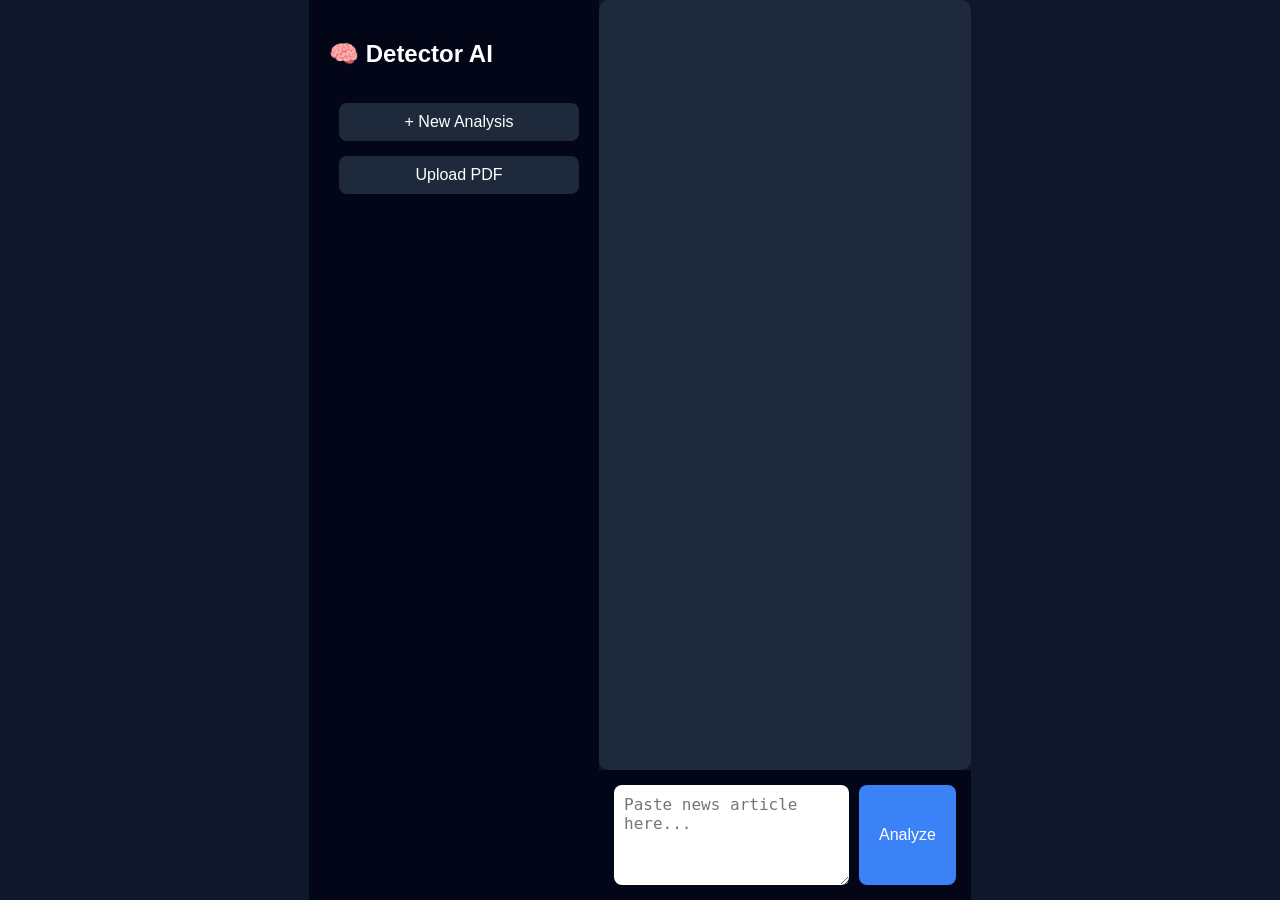
==== frontend/index.html @ 10d07fe7 "Initial commit — Full-stack fake news detector AI" ====
<!DOCTYPE html>
<html lang="en">
<head>
<meta charset="UTF-8" />
<title>Fake News Detector AI</title>
<link rel="stylesheet" href="css/styles.css" />
</head>

<body>

<div class="app">

  <aside class="sidebar">
    <h2>🧠 Detector AI</h2>
    <button id="newChat">+ New Analysis</button>
    <button id="uploadBtn">Upload PDF</button>
  </aside>

  <main class="chat">

    <div id="chat-window"></div>

    <div class="input-area">
      <textarea id="newsText"
        placeholder="Paste news article here..."></textarea>
      <button id="analyzeBtn">Analyze</button>
    </div>

  </main>

</div>

<script src="js/api.js"></script>
<script src="js/ui.js"></script>
<script src="js/script.js"></script>

</body>
</html>
---- frontend/css/styles.css ----
body {
  background: #0f172a;
  color: white;
  font-family: 'Arial', sans-serif;
  display: flex;
  justify-content: center;
  align-items: center;
  height: 100vh;
  margin: 0;
}

.chat-container {
  width: 700px;
  max-width: 90%;
  display: flex;
  flex-direction: column;
  gap: 10px;
}

#chat-window {
  background: #1e293b;
  padding: 15px;
  border-radius: 10px;
  height: 400px;
  overflow-y: auto;
}

.message {
  padding: 10px 15px;
  border-radius: 8px;
  margin-bottom: 10px;
  max-width: 80%;
}

.message.bot {
  background: #3b82f6;
  align-self: flex-start;
}

.message.user {
  background: #2563eb;
  align-self: flex-end;
}

textarea {
  width: 100%;
  height: 120px;
  border-radius: 8px;
  padding: 10px;
  font-size: 16px;
  border: none;
}

button {
  background: #3b82f6;
  color: white;
  padding: 12px 20px;
  border: none;
  border-radius: 8px;
  cursor: pointer;
  font-size: 16px;
}

button:hover {
  background: #2563eb;
}

.highlight-fake {
  background-color: #ff4d4d;
  color: white;
  font-weight: bold;
}
.highlight-fake {
  background-color: #ff4d4d;
  color: white;
  font-weight: bold;
  padding: 2px 4px;
  border-radius: 4px;
}
body {
  margin: 0;
  font-family: Arial, sans-serif;
  background: #0f172a;
  color: white;
}

.app {
  display: flex;
  height: 100vh;
}

/* Sidebar */

.sidebar {
  width: 250px;
  background: #020617;
  padding: 20px;
  display: flex;
  flex-direction: column;
  gap: 15px;
}

.sidebar button {
  background: #1e293b;
  color: white;
  border: none;
  padding: 10px;
  border-radius: 8px;
  cursor: pointer;
}

/* Chat Area */

.chat {
  flex: 1;
  display: flex;
  flex-direction: column;
}

#chat-window {
  flex: 1;
  padding: 20px;
  overflow-y: auto;
}

/* Messages */

.message {
  margin-bottom: 15px;
  padding: 12px;
  border-radius: 10px;
  max-width: 70%;
}

.message.bot { background: #1e293b; }
.message.user { background: #2563eb; align-self: flex-end; }

/* Input */

.input-area {
  display: flex;
  padding: 15px;
  background: #020617;
}

textarea {
  flex: 1;
  height: 80px;
  border-radius: 8px;
  padding: 10px;
  border: none;
}

button {
  margin-left: 10px;
  padding: 12px 20px;
  border-radius: 8px;
  border: none;
  background: #3b82f6;
  color: white;
  cursor: pointer;
}

/* Fake highlight */

.highlight-fake {
  background: #ff4d4d;
  font-weight: bold;
  padding: 2px 4px;
  border-radius: 4px;
}
/* 🏆 ELITE RESULT CARD */

.result-card {
  background: #020617;
  border: 1px solid #1e293b;
  padding: 20px;
  border-radius: 14px;
  margin-top: 10px;
  box-shadow: 0 0 20px rgba(0,0,0,0.4);
}

/* Verdict badge */

.verdict {
  display: inline-block;
  padding: 8px 16px;
  border-radius: 999px;
  font-weight: bold;
  color: white;
  margin-bottom: 15px;
  font-size: 1.1rem;
}

/* Confidence section */

.confidence-label {
  margin-bottom: 8px;
  font-size: 0.95rem;
  color: #cbd5f5;
}

.gauge {
  background: #1e293b;
  border-radius: 999px;
  height: 14px;
  overflow: hidden;
}

.gauge-fill {
  height: 100%;
  background: linear-gradient(90deg,#22c55e,#3b82f6);
  transition: width 0.6s ease;
}
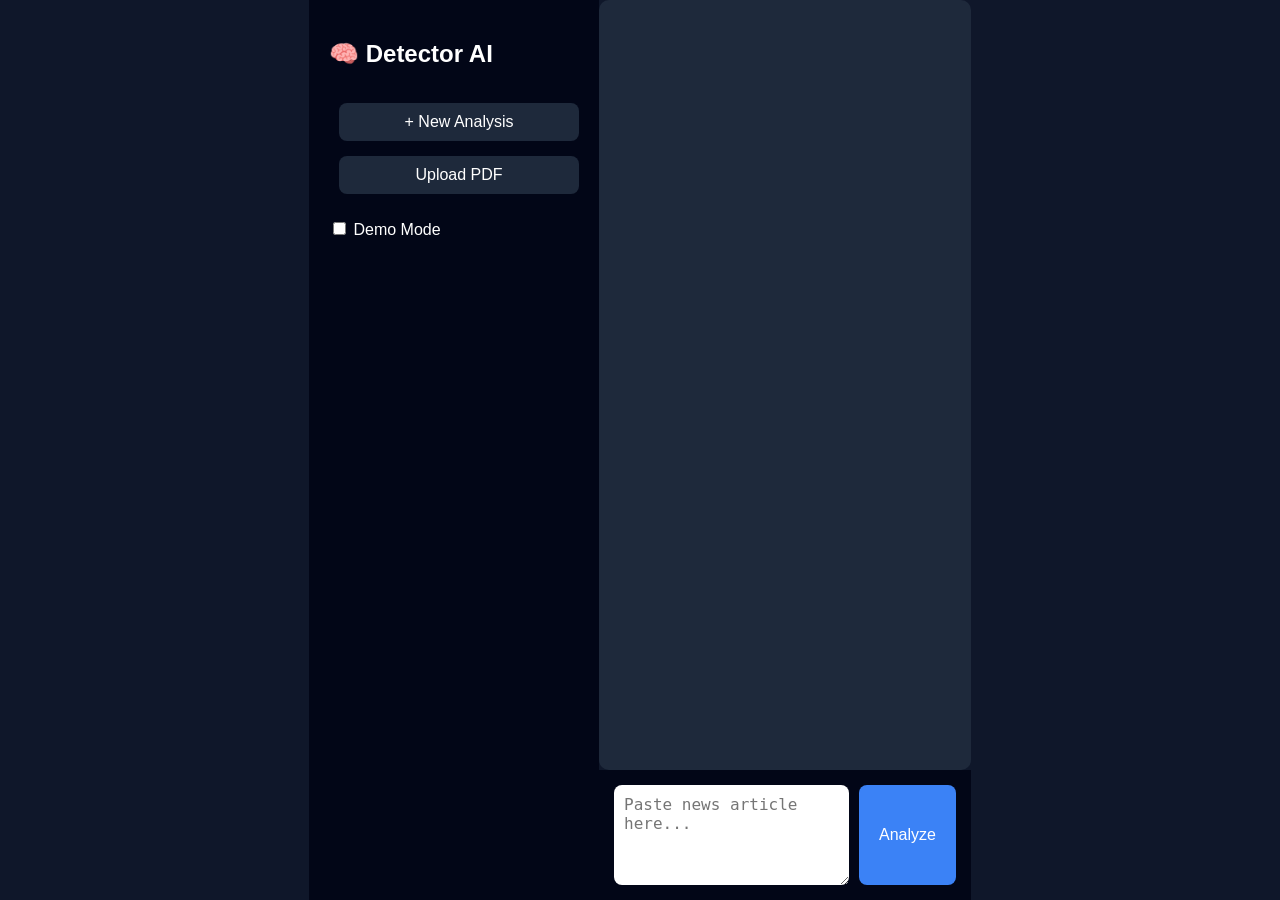
==== commit 694a3a15: "demo mode on for presentation" ====
--- a/frontend/index.html
+++ b/frontend/index.html
@@ -14,6 +14,11 @@
     <h2>🧠 Detector AI</h2>
     <button id="newChat">+ New Analysis</button>
     <button id="uploadBtn">Upload PDF</button>
+    
+    <!-- ✅ Demo Mode Toggle -->
+    <label style="margin-top:10px; display:block;">
+      <input type="checkbox" id="demoToggle" /> Demo Mode
+    </label>
   </aside>
 
   <main class="chat">
